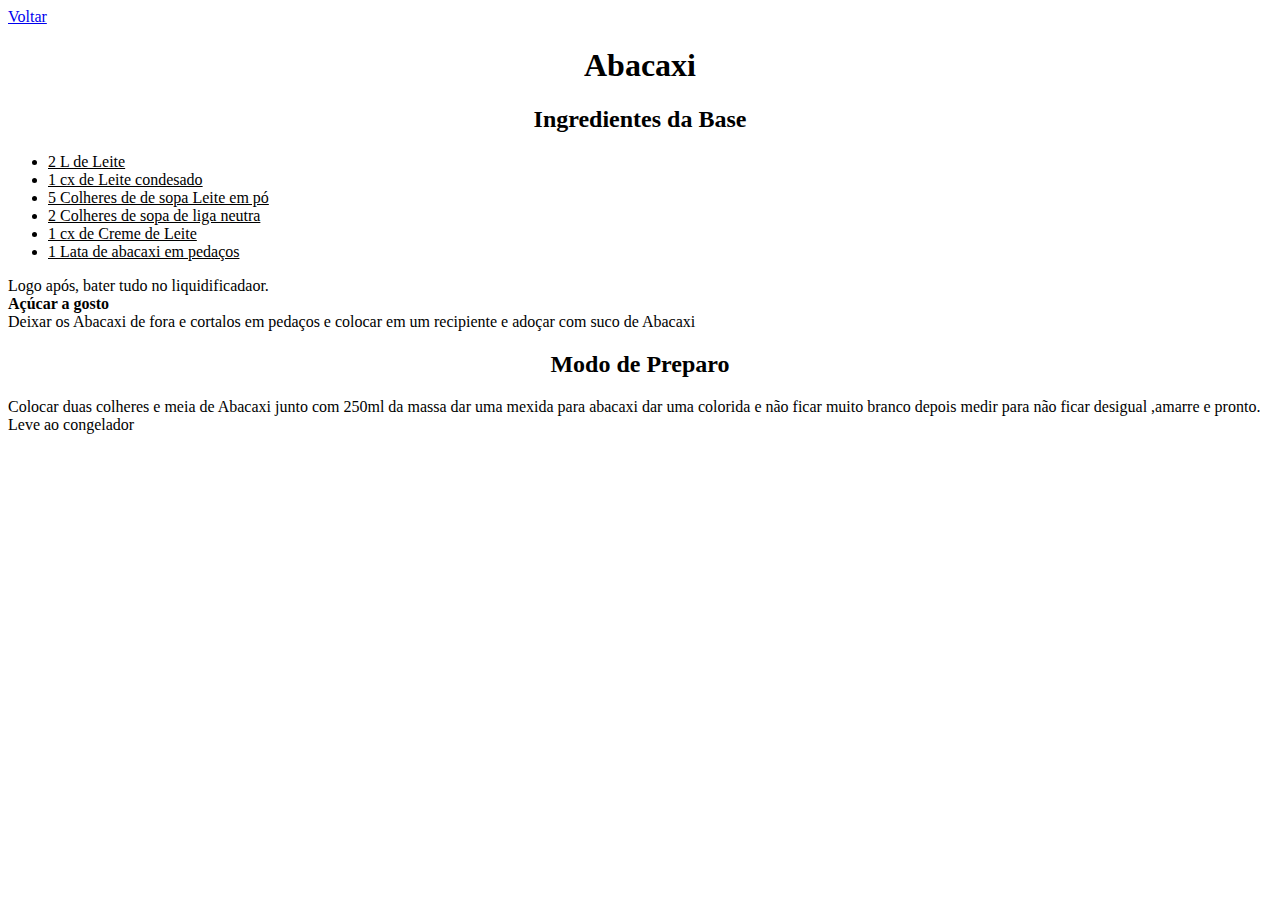
==== Abacaxi.html @ 46892e62 "Add files via upload" ====
<!DOCTYPE html>
<html lang="pt-br">

<head>
    <meta name="viewport" content="width=device-width, initial-scale=1.0">
    <meta name="author" content="Murilo Tavares">
    <meta charset="UTF-8">
    <title>Sabores</title>
</head>
<a href="index.html">Voltar</a>
<center>
    <h1>Abacaxi</h1>
</center>
<center>
    <h2>Ingredientes da Base</h2>
</center>
<ul>
    <li>
        <u>
        2 L de Leite
    </li>
    <li>
        1 cx de Leite condesado
    </li>
    <li>
        5 Colheres de de sopa Leite em pó
    </li>
    <li>
        2 Colheres de sopa de liga neutra
    <li>
        1 cx de Creme de Leite
    </li>
    <li>
        1 Lata de abacaxi em pedaços
    </li>
    </u>
    <p>
</ul>
Logo após, bater tudo no liquidificadaor.
<br>
<strong>Açúcar a gosto</strong>
<br>
Deixar os Abacaxi de fora e cortalos em pedaços e colocar em um recipiente e adoçar com suco de Abacaxi
</p>
</ul>
<center>
    <h2>
        Modo de Preparo
    </h2>
</center>
<p>
    Colocar duas colheres e meia de Abacaxi junto com 250ml da massa dar uma mexida para abacaxi dar uma colorida e
    não ficar muito branco depois medir para não ficar desigual ,amarre e pronto.
    <br>
    Leve ao congelador
</p>
</head>

<body>

</body>

</html>
<!-- Data 05/05/2023 -->
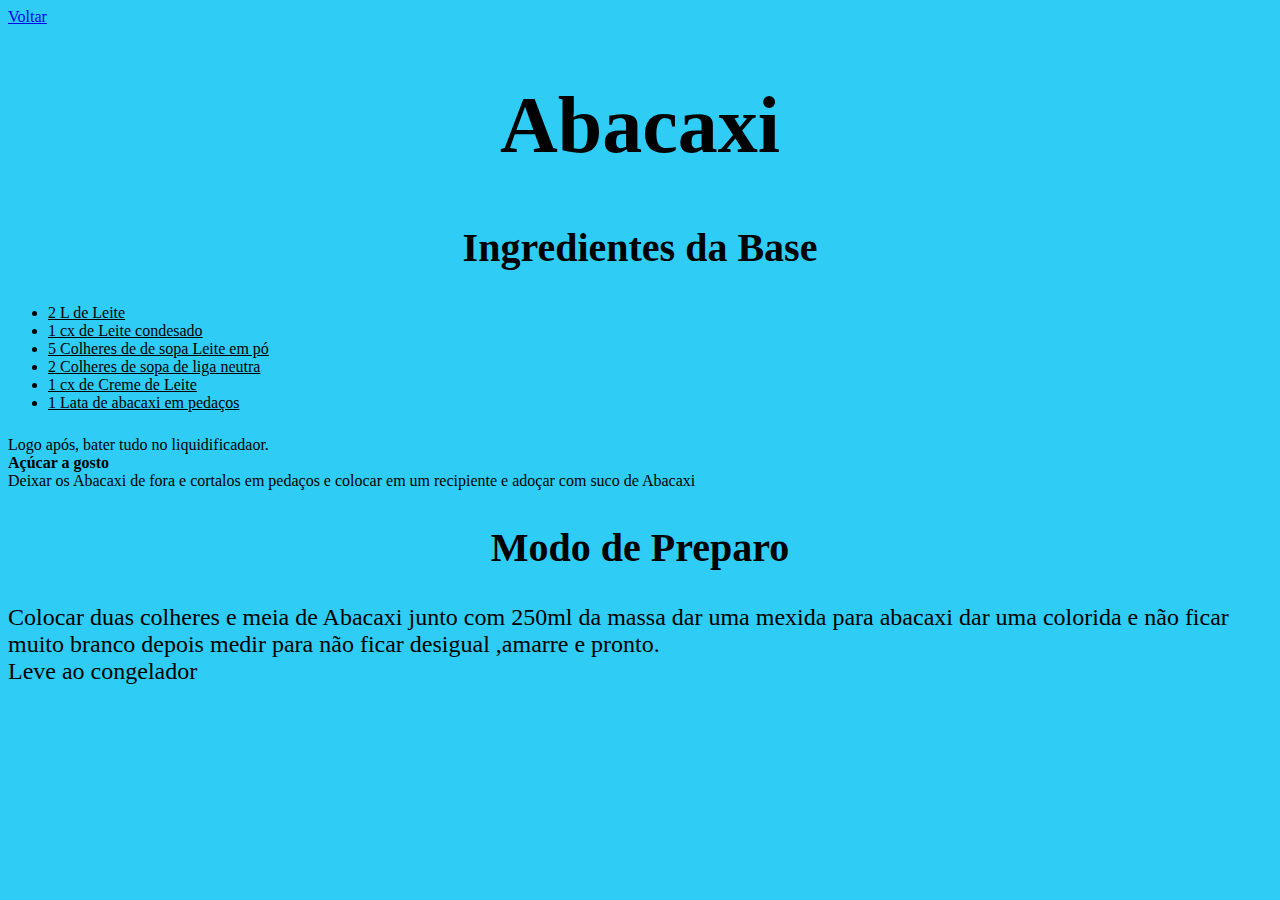
==== commit 267a2bf5: "Add files via upload" ====
--- a/Abacaxi.html
+++ b/Abacaxi.html
@@ -5,6 +5,7 @@
     <meta name="viewport" content="width=device-width, initial-scale=1.0">
     <meta name="author" content="Murilo Tavares">
     <meta charset="UTF-8">
+    <link rel="stylesheet" href="style.css">
     <title>Sabores</title>
 </head>
 <a href="index.html">Voltar</a>
--- a/style.css
+++ b/style.css
@@ -0,0 +1,30 @@
+body {
+background-color: rgba(9, 196, 243, 0.849);
+}
+
+img #imagem1 {
+    width: 5%;
+    display: block;
+    margin-left: auto;
+    margin-right:auto ;
+}
+table {
+    background-color: azure;
+}
+h1 {
+text-align: center;
+font-size: 500%;
+font-weight: 600;
+}
+h2{
+    font-size: 250%;
+}
+p {
+    font-size: 150%;
+}
+img #imagem2 {
+    width: 5%;
+    display: block;
+    margin-left: auto;
+    margin-right:auto ;
+}